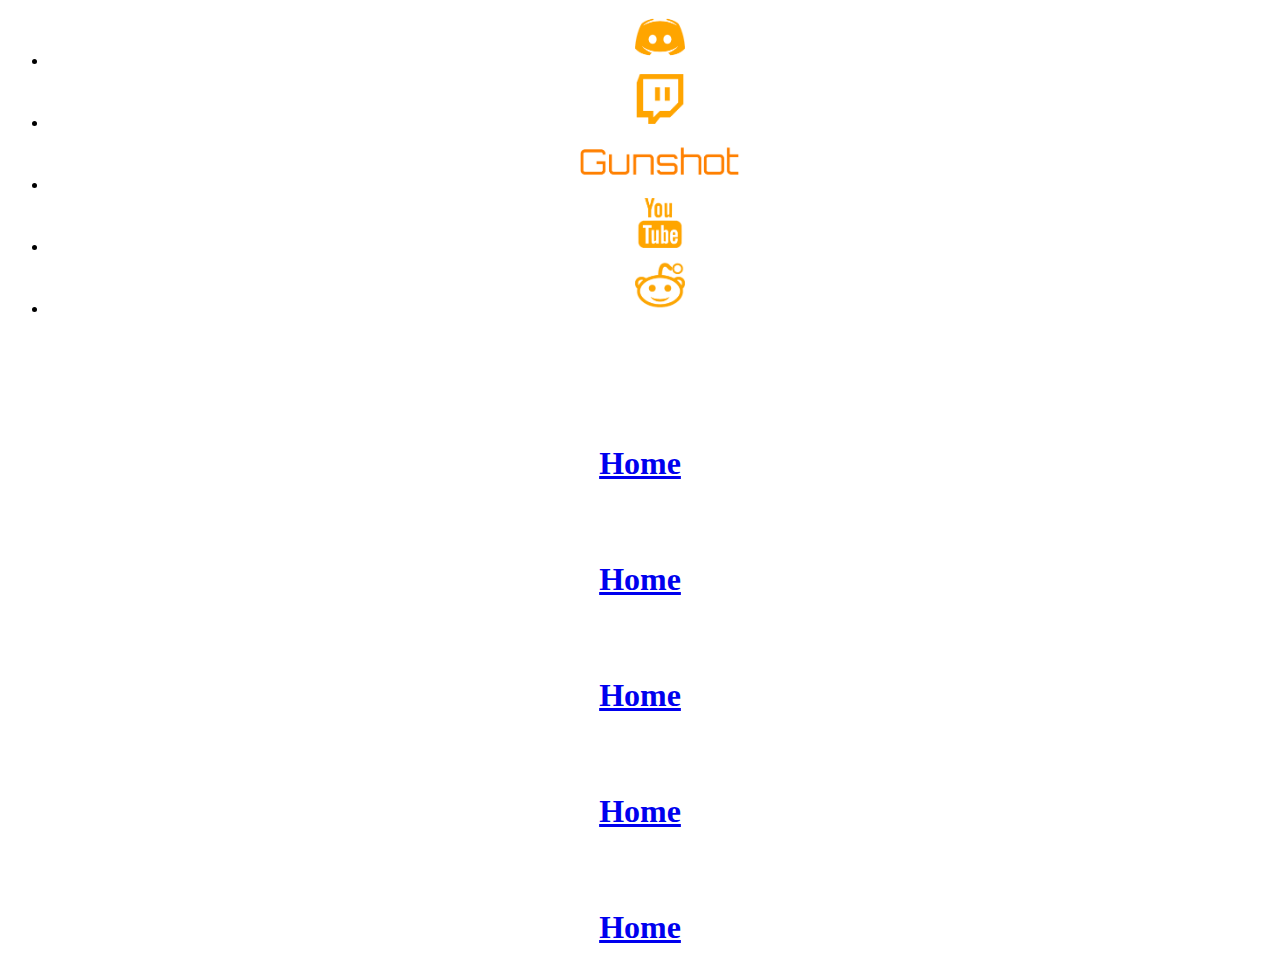
==== navigation.html @ c3131e45 "Update navigation.html" ====
<head>
    <title>Home | Gunshot Website</title>
	
    <link rel="stylesheet" href="css/navigation-style.css">
    <link rel="icon" type="image/x-icon" href="favicon.ico" />
    <link rel="preconnect" href="https://fonts.googleapis.com">
    <link rel="preconnect" href="https://fonts.gstatic.com" crossorigin>
    <link href="https://fonts.googleapis.com/css2?family=Orbitron&display=swap" rel="stylesheet">
    <link href="https://fonts.googleapis.com/css2?family=Press+Start+2P&display=swap" rel="stylesheet">
	
   
</head>
<body>
    <nav id='menu'>
        <center>
            <ul>
                <li>
                    <a href='#'>
                        <img src="img/discord.png" style="padding:4px;" width=50>
                    </a>
                </li>
                <li>
                    <a href='#'>
                        <img src="img/twitch.png" style="padding:4px;" width=50>
                    </a>
                </li>
                <li>
                    <a href='#' title="View Pages">
                        <img src="img/TitleText.png" style="padding:4px;" width=160>
                    </a>
                </li>
                <li>
                    <a href='https://www.youtube.com/channel/UCe1CXbMWqhOAgkghqek3wOg?sub_confirmation=1'>
                        <img src="img/YT.png" style="padding:4px;" width=50>
                    </a>
                </li>
                <li>
                    <a href='#'>
                        <img src="img/reddit.png" style="padding:4px;" width=50>
                    </a>
                </li>
            </ul>
        </center>
    </nav>
<center>
<br/><br/><br/><br/><br/>
<h1><a href="#" class="NavLink">Home</a></h1>
<br/><br/>
<h1><a href="#" class="NavLink">Home</a></h1>
<br/><br/>
<h1><a href="#" class="NavLink">Home</a></h1>
<br/><br/>
<h1><a href="#" class="NavLink">Home</a></h1>
<br/><br/>
<h1><a href="#" class="NavLink">Home</a></h1>   
</center>
</body>
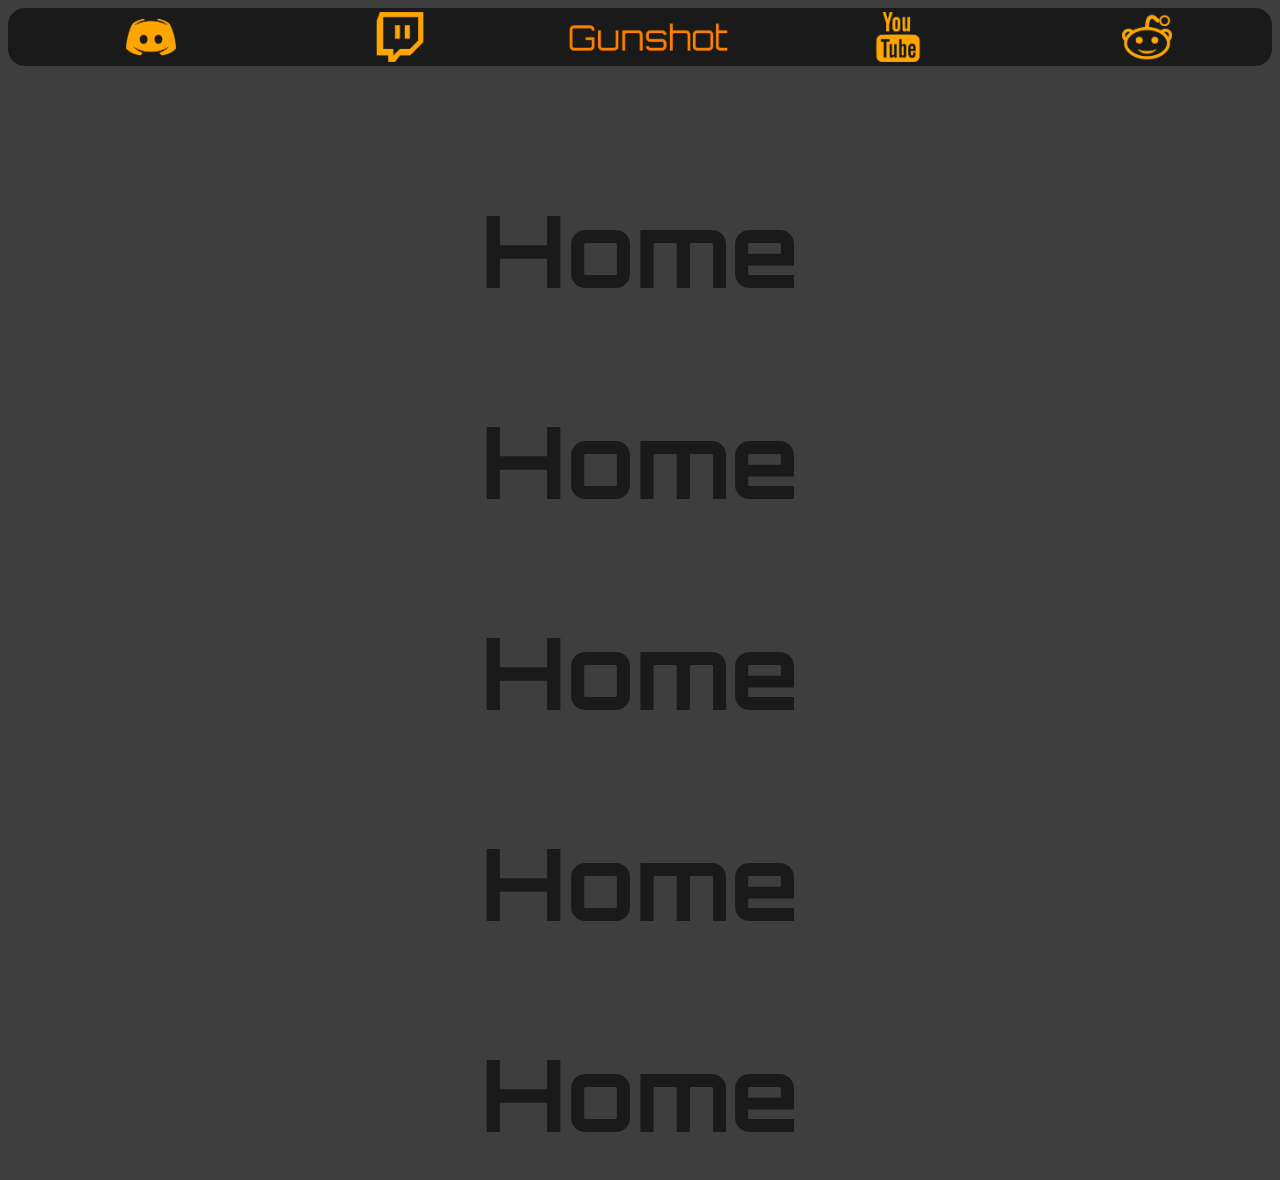
==== commit 99fb157a: "Update navigation.html" ====
--- a/navigation.html
+++ b/navigation.html
@@ -1,6 +1,6 @@
 
 <head>
-    <title>Home | Gunshot Website</title>
+    <title>Navigation | Gunshot Website</title>
 	
     <link rel="stylesheet" href="css/navigation-style.css">
     <link rel="icon" type="image/x-icon" href="favicon.ico" />
@@ -8,8 +8,6 @@
     <link rel="preconnect" href="https://fonts.gstatic.com" crossorigin>
     <link href="https://fonts.googleapis.com/css2?family=Orbitron&display=swap" rel="stylesheet">
     <link href="https://fonts.googleapis.com/css2?family=Press+Start+2P&display=swap" rel="stylesheet">
-	
-   
 </head>
 <body>
     <nav id='menu'>
--- a/css/navigation-style.css
+++ b/css/navigation-style.css
@@ -0,0 +1,131 @@
+        * {
+            font-family: 'Orbitron', sans-serif;
+            scroll-behavior: smooth;
+        }
+
+        body {
+            background-color: #3e3e3e;
+        }
+
+        #menu {
+            background: #1A1A1A;
+            color: #FFF;
+            height: 58px;
+            padding-left: 18px;
+            border-radius: 17px;
+        }
+
+        #menu ul, #menu li {
+            margin: 0 auto;
+            padding: 0;
+            list-style: none
+        }
+
+        #menu ul {
+            width: 100%;
+        }
+
+        #menu li {
+            display: inline;
+            position: relative;
+            float: left;
+            vertical-align: top;
+            width: 20%;
+        }
+
+        #menu a {
+            display: block;
+            line-height: 25px;
+            padding: 0 14px;
+            text-decoration: none;
+            color: #FFFFFF;
+            font-size: 16px;
+            text-transform: capitalize;
+        }
+
+        #menu li a:hover {
+            color: #FF8000;
+            background: #353535;
+        }
+
+        #menu label {
+            display: none;
+            line-height: 58px;
+            text-align: center;
+            position: absolute;
+            left: 35px
+        }
+
+        #menu label:before {
+            font-size: 1.6em;
+            content: "\2261";
+            margin-left: 20px;
+        }
+
+        @media screen and (max-width: 800px) {
+            #menu {
+                position:relative
+            }
+
+            #menu ul {
+                background: #111;
+                position: absolute;
+                top: 100%;
+                right: 0;
+                left: 0;
+                z-index: 3;
+                height: auto;
+                display: none
+            }
+
+            #menu ul.sub-menus {
+                width: 100%;
+                position: static;
+            }
+
+            #menu ul.sub-menus a {
+                padding-left: 30px;
+            }
+
+            #menu li {
+                display: block;
+                float: none;
+                width: auto;
+            }
+        }
+
+
+.NavLink 
+{
+text-decoration:none;
+display: inline-block;
+color: #1a1a1a;
+font-size:100px;
+transition:1s;
+}
+/* add a empty string after the elment with class .slide-center-out  */
+.NavLink:after 
+{
+content: '';
+display: block;
+height: 3px;
+width: 0;
+background: transparent;
+transition: width .5s ease, background-color .5s ease;
+-webkit-transition: width .5s ease, background-color .5s ease;
+-moz-transition: width .5s ease, background-color .5s ease;
+ 
+margin:auto; /* center the cotent so it will sliding from the midddle to the left and right */
+}
+ 
+/* Change the width and background on hover, aka sliding from the middle to the left and right */
+.NavLink:hover:after 
+{
+width: 100%;
+background: #ff8000;
+}
+
+.NavLink:hover
+{
+color: #ff8000;
+}
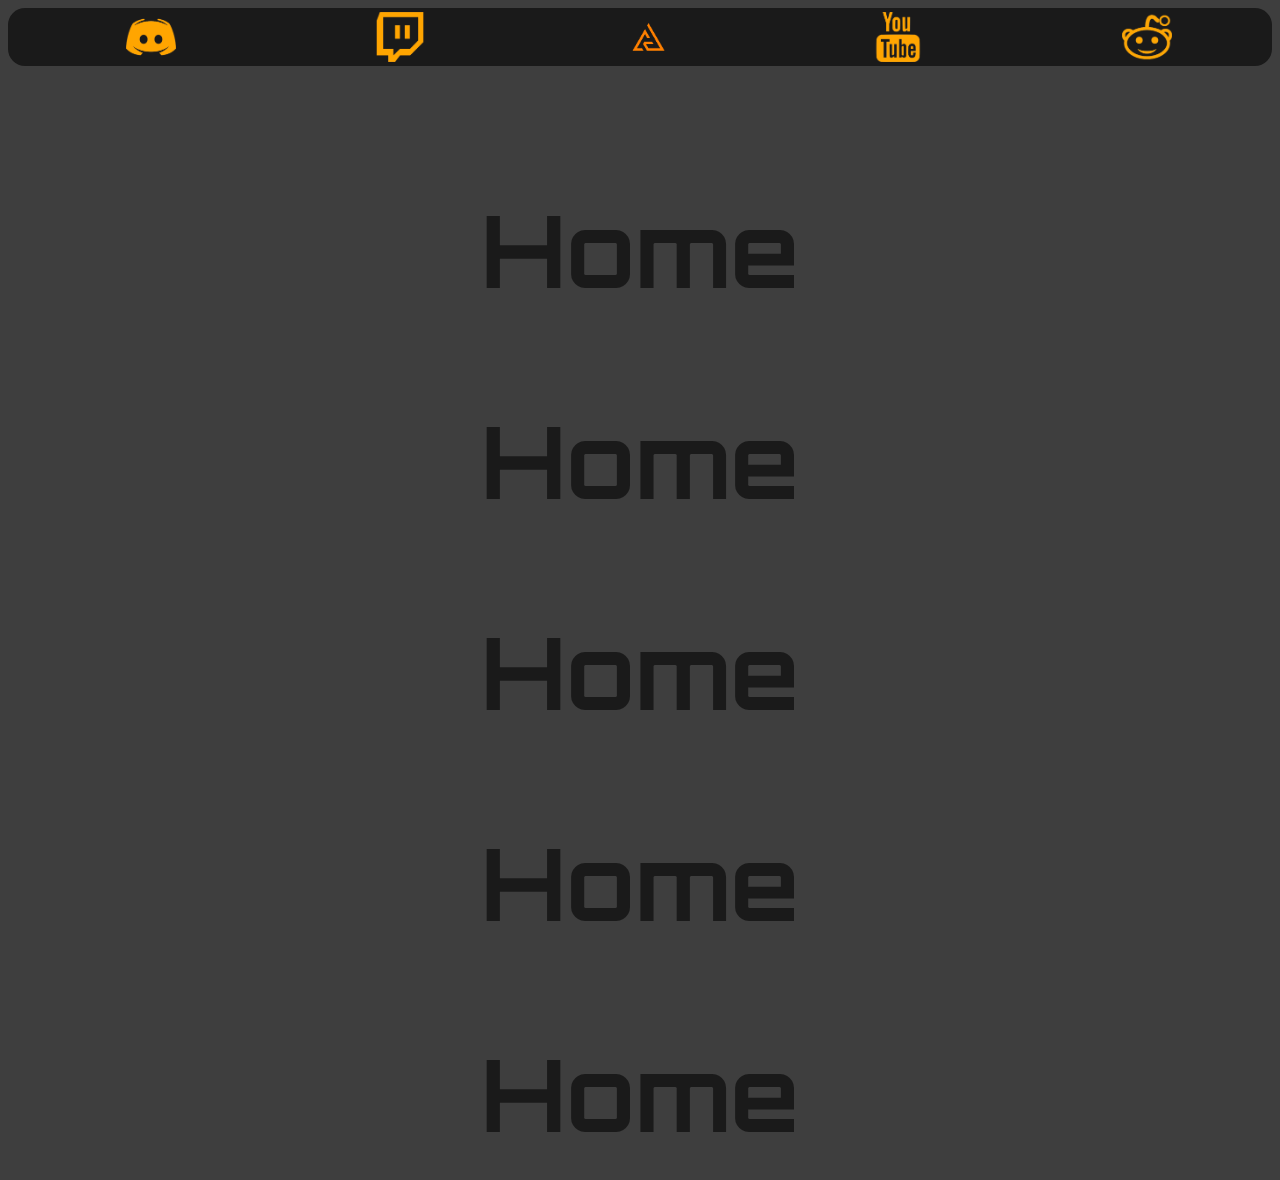
==== commit aee68702: "Update navigation.html" ====
--- a/navigation.html
+++ b/navigation.html
@@ -14,18 +14,18 @@
         <center>
             <ul>
                 <li>
-                    <a href='#'>
+                    <a href='https://discord.gg/EdrpXzPr9c'>
                         <img src="img/discord.png" style="padding:4px;" width=50>
                     </a>
                 </li>
                 <li>
-                    <a href='#'>
+                    <a href='https://twitch.tv/gunshotcharlie9/'>
                         <img src="img/twitch.png" style="padding:4px;" width=50>
                     </a>
                 </li>
                 <li>
-                    <a href='#' title="View Pages">
-                        <img src="img/TitleText.png" style="padding:4px;" width=160>
+                    <a href='https://gunshotyt.github.io/website/' title="Home">
+                        <img src="img/logo.png" style="padding:4px;" width=50>
                     </a>
                 </li>
                 <li>
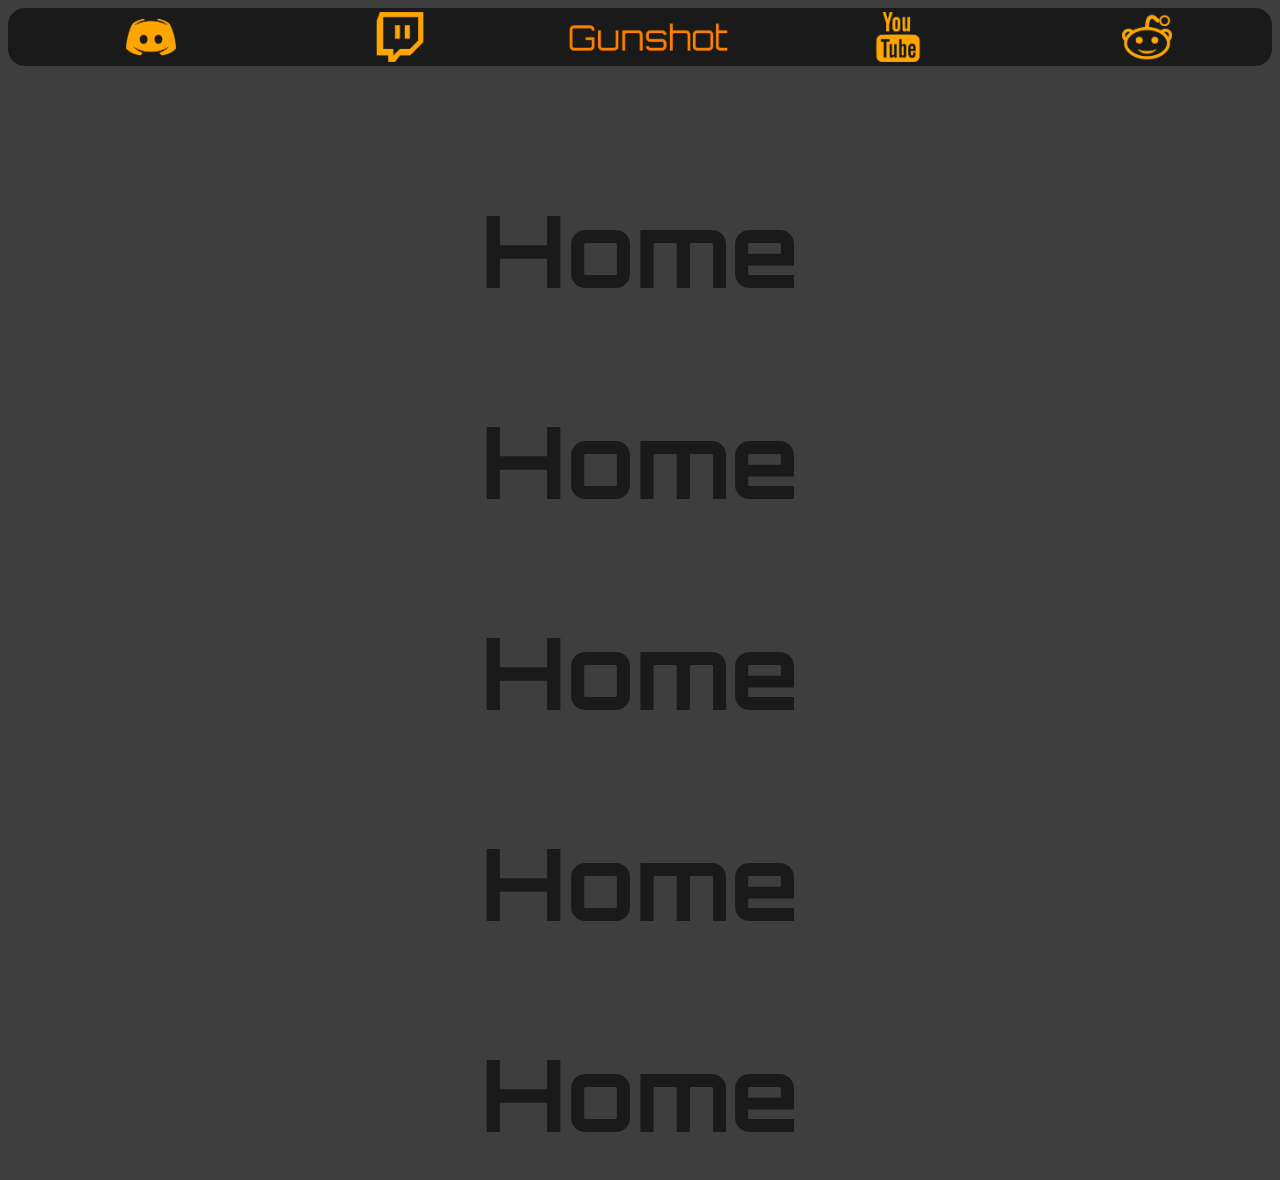
==== commit 5a68622c: "Update navigation.html" ====
--- a/navigation.html
+++ b/navigation.html
@@ -25,7 +25,7 @@
                 </li>
                 <li>
                     <a href='https://gunshotyt.github.io/website/' title="Home">
-                        <img src="img/logo.png" style="padding:4px;" width=50>
+                        <img src="img/TitleText.png" style="padding:4px;" width=160>
                     </a>
                 </li>
                 <li>
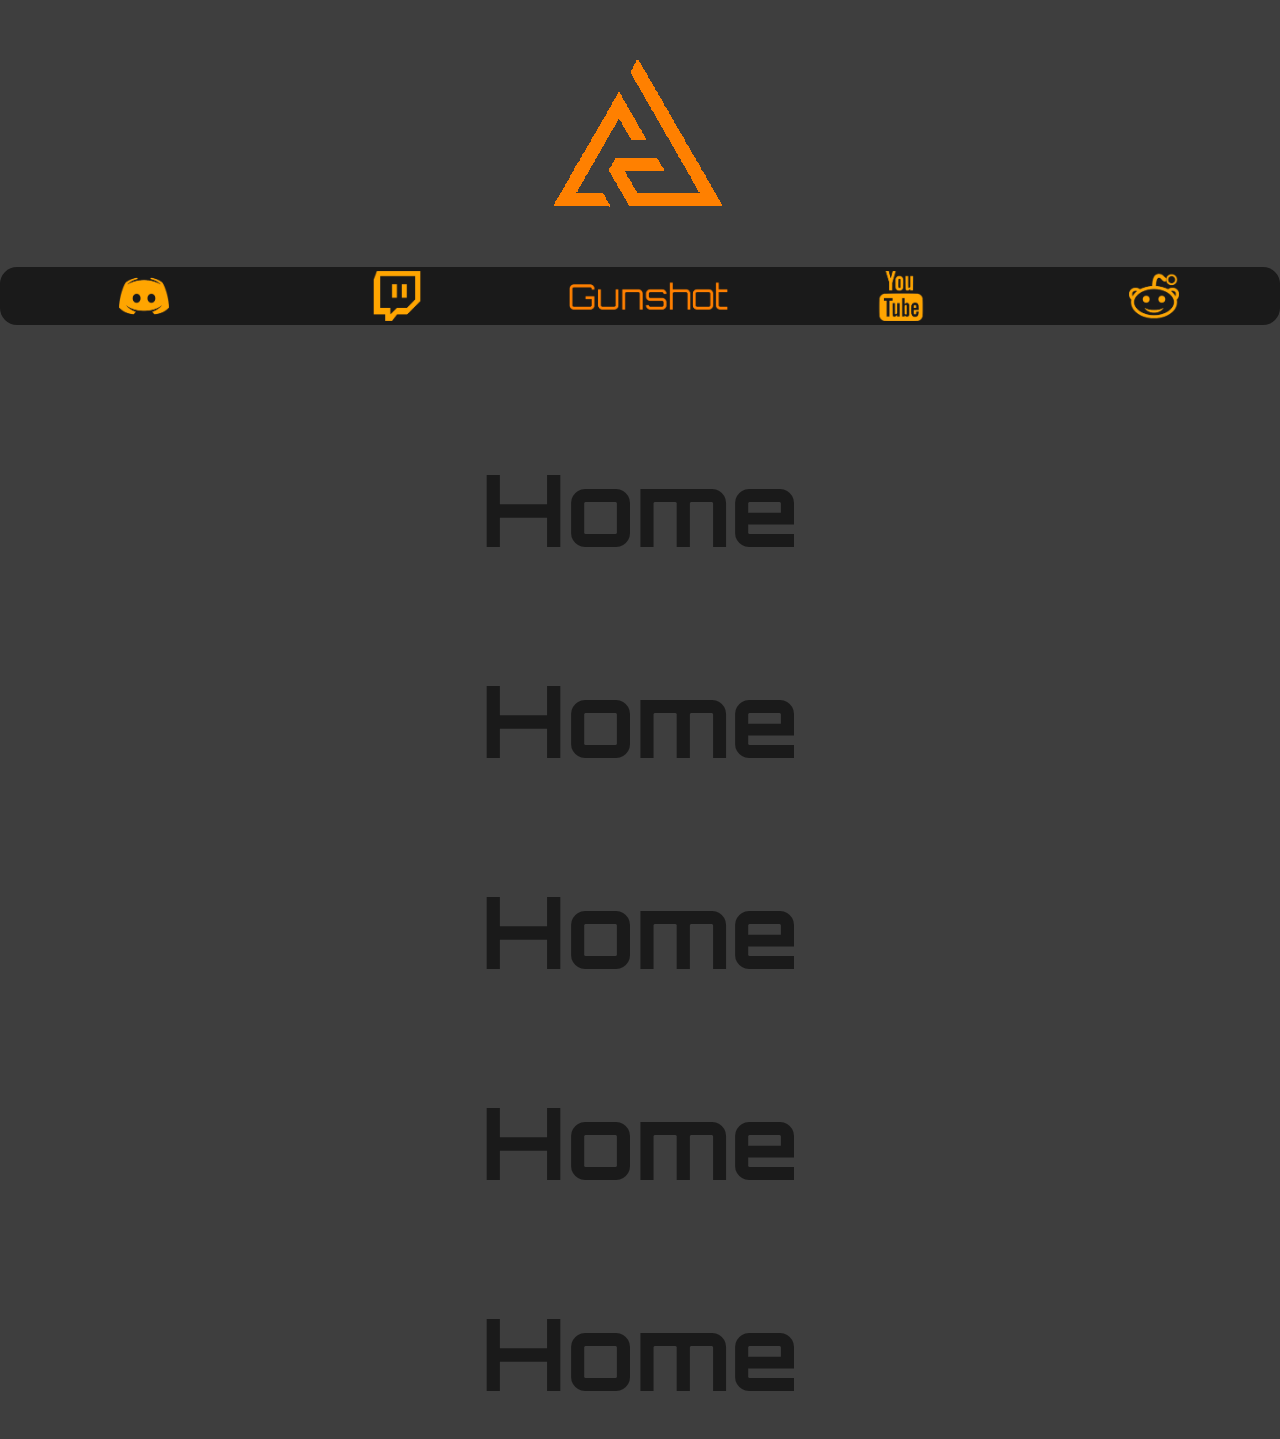
==== commit 588375be: "Update navigation.html" ====
--- a/navigation.html
+++ b/navigation.html
@@ -9,7 +9,12 @@
     <link href="https://fonts.googleapis.com/css2?family=Orbitron&display=swap" rel="stylesheet">
     <link href="https://fonts.googleapis.com/css2?family=Press+Start+2P&display=swap" rel="stylesheet">
 </head>
-<body>
+<body onload="pageLoad()" style="margin:0;">
+	
+	<center>
+<div><img src="https://gunshotyt.github.io/website/img/logo.png" id="loader"></div></center>
+
+<div id="content">
     <nav id='menu'>
         <center>
             <ul>
@@ -53,4 +58,5 @@
 <br/><br/>
 <h1><a href="#" class="NavLink">Home</a></h1>   
 </center>
+	</div>
 </body>
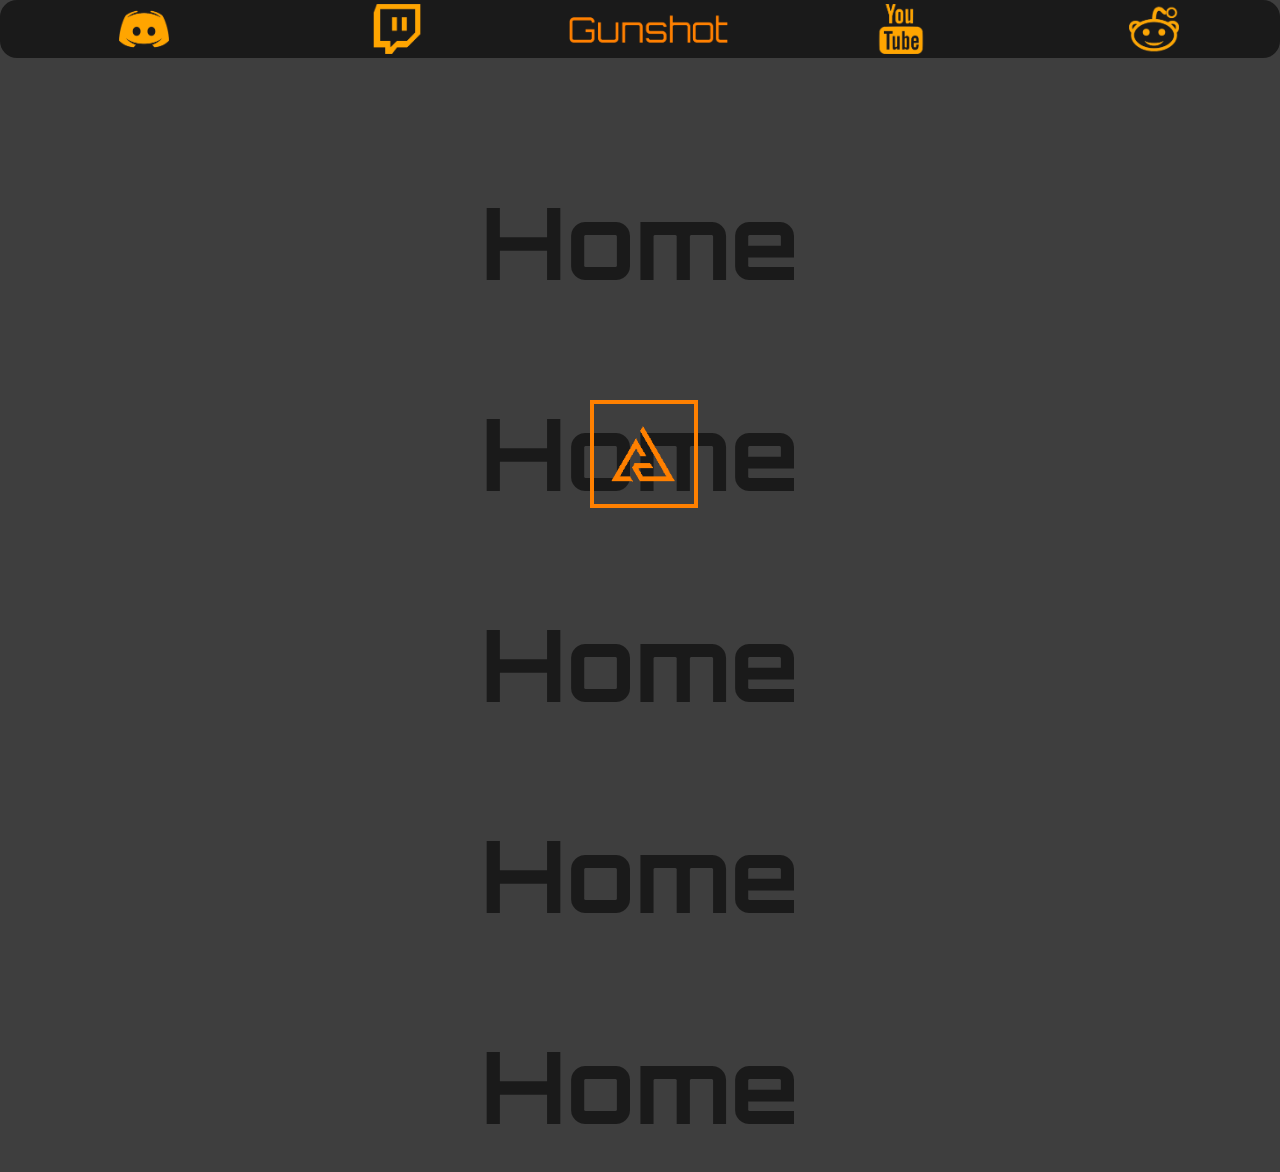
==== commit 2e60868f: "Update navigation.html" ====
--- a/navigation.html
+++ b/navigation.html
@@ -3,6 +3,7 @@
     <title>Navigation | Gunshot Website</title>
 	
     <link rel="stylesheet" href="css/navigation-style.css">
+    <link rel="stylesheet" href="css/loader-style.css">
     <link rel="icon" type="image/x-icon" href="favicon.ico" />
     <link rel="preconnect" href="https://fonts.googleapis.com">
     <link rel="preconnect" href="https://fonts.gstatic.com" crossorigin>
--- a/css/loader-style.css
+++ b/css/loader-style.css
@@ -0,0 +1,42 @@
+#loader {
+  display: inline-block;
+  width: 100px;
+  height: 100px;
+  position: absolute;
+  border: 4px solid #ff8000;
+  top: 50%;
+  left: 50%;
+   margin-top: -50px;
+    margin-left: -50px;
+  animation: loadAnim 3s infinite ease;
+}
+
+@keyframes loadAnim {
+    0% {
+    transform: rotate(0deg);
+  }
+  
+  25% {
+    transform: rotate(180deg);
+  }
+  
+  50% {
+    transform: rotate(180deg);
+  }
+  
+  75% {
+    transform: rotate(360deg);
+  }
+  
+  100% {
+    transform: rotate(360deg);
+  }
+}
+}
+
+
+
+#content {
+  display: none;
+  text-align: center;
+}
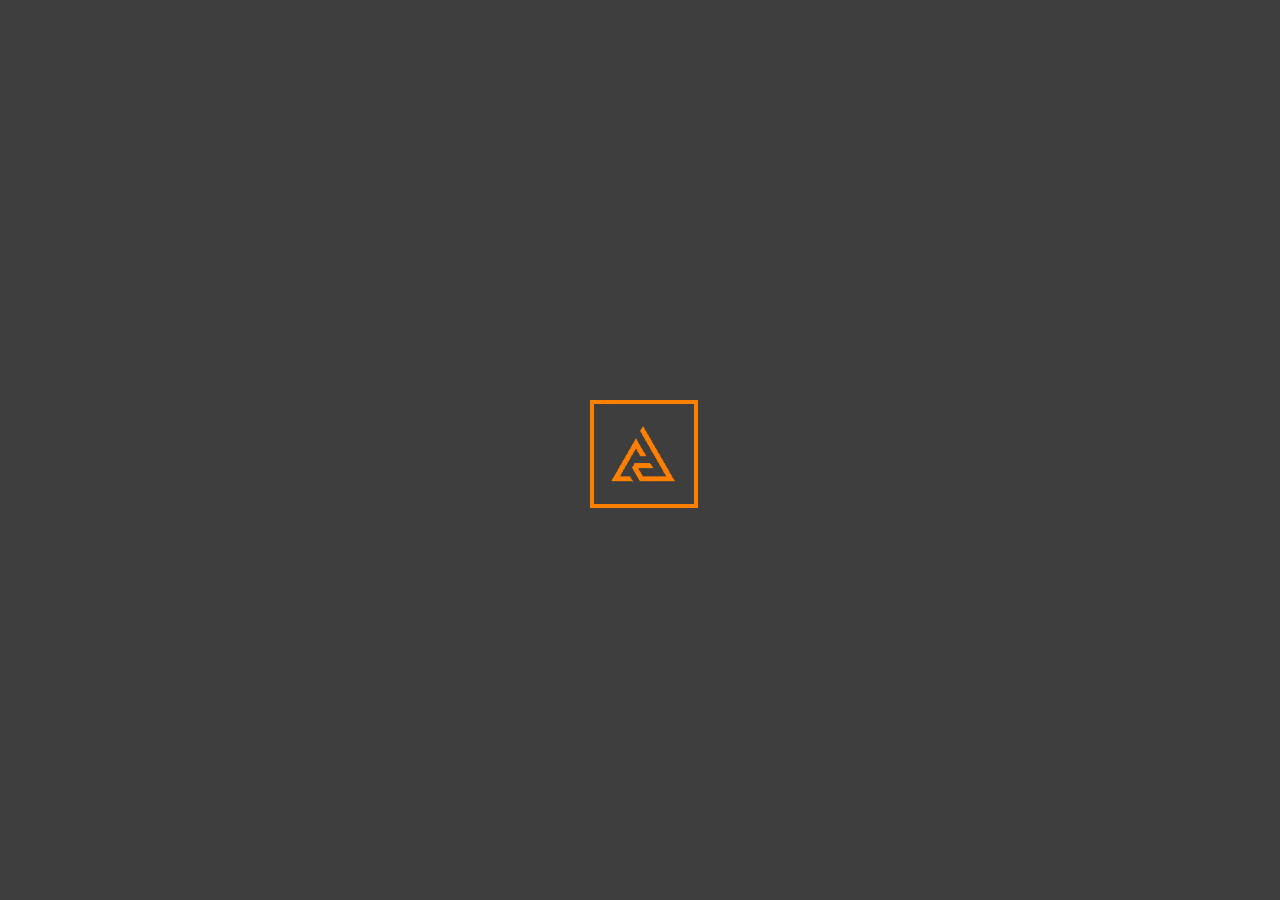
==== commit dde20596: "Update navigation.html" ====
--- a/navigation.html
+++ b/navigation.html
@@ -4,6 +4,7 @@
 	
     <link rel="stylesheet" href="css/navigation-style.css">
     <link rel="stylesheet" href="css/loader-style.css">
+    <script src="js/loader-script.js"></script>
     <link rel="icon" type="image/x-icon" href="favicon.ico" />
     <link rel="preconnect" href="https://fonts.googleapis.com">
     <link rel="preconnect" href="https://fonts.gstatic.com" crossorigin>
@@ -15,7 +16,7 @@
 	<center>
 <div><img src="https://gunshotyt.github.io/website/img/logo.png" id="loader"></div></center>
 
-<div id="content">
+<div   style="display: none;" id="content">
     <nav id='menu'>
         <center>
             <ul>
